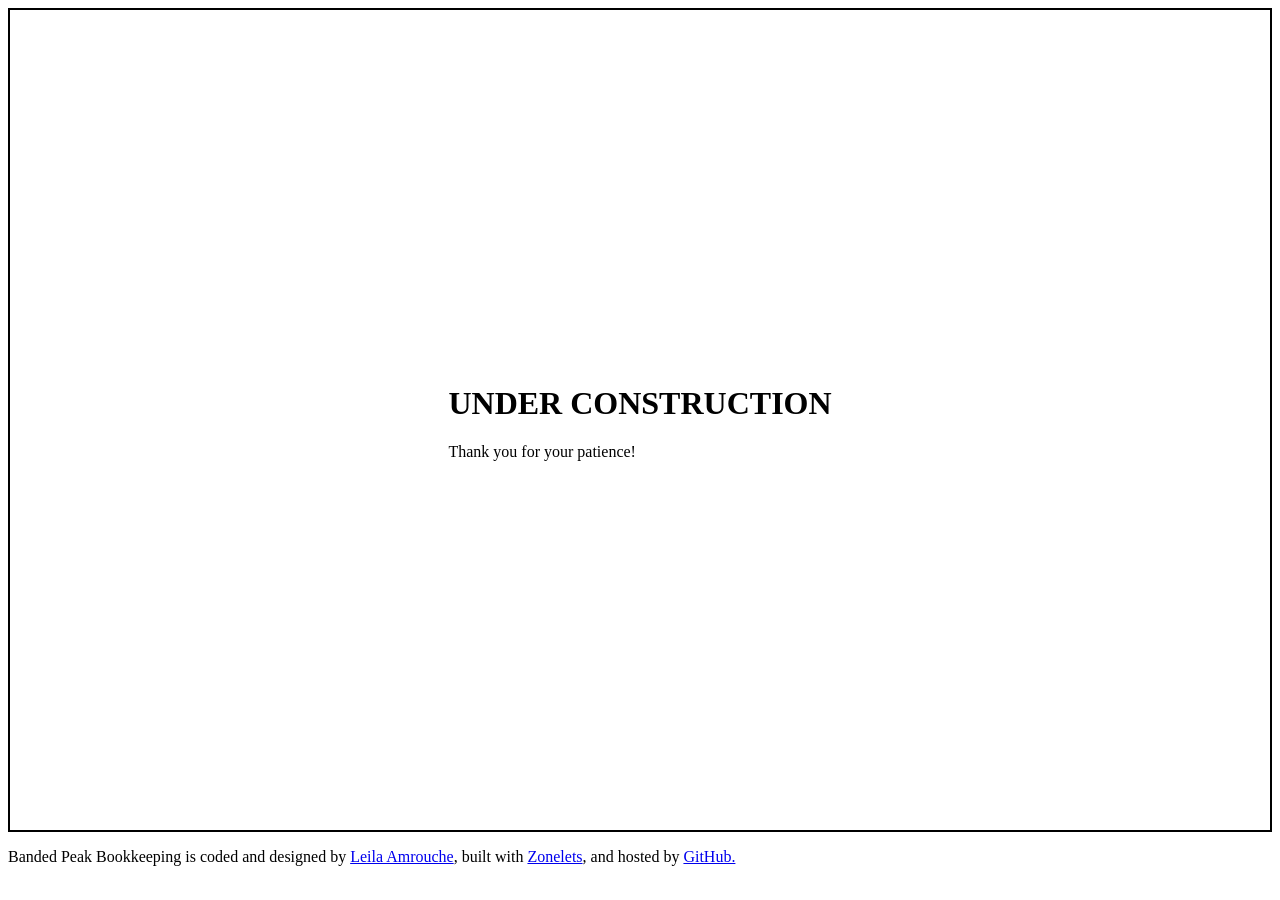
==== index.html @ 56619a94 "Updated at 8:19am on August 15th" ====
<!DOCTYPE html>
<html>
  <head>
    <title>Banded Peak Bookkeeping</title>
    
    <meta name="description" content="Banded Peak Bookkeeping is a calgary-based bookkeeping business offering bookkeeping services for small to medium sized businesses within Canada.">
    <!-- This specifies the favicon (little icon on the browser tab) -->
    <link rel="icon" href="./images/favicon.png" type="image/x-icon"/>
    <!-- This helps our site look consistent across devices -->
    <meta name="viewport" content="width=device-width, initial-scale=1.0">
    <meta charset="UTF-8"> 
    
    <link href="style.css" rel="stylesheet" type="text/css" media="all">    
  </head>
  <body>
    <!-- <div class="container"> -->
    <div id="container">
    <!-- <div id="header">This site requires JavaScript!</div> -->
    <div id="content">
      
      <div><h1>UNDER CONSTRUCTION</h1></div>
      
      
      <p>Thank you for your patience!</p>
      
    </div> 
    <!-- End of container -->
      
      <!-- <div id="recentpostlistdiv"></div> -->
      
    </div> <!-- end of div id="content" -->
    <div id="footer"></div>
    </div> <!-- end of div id="container" -->    
  <!-- Here's the link to our JavaScript! -->
  <script src="./script.js"></script>
  </body>
</html>
---- style.css ----
/* *,
*::before,
*::after {
  box-sizing: custom-border;
  margin: 0;
  padding: 0;
} */



#container {
    display:flex;
    /* flex-direction: column; */
    justify-content: center;
    align-items: center;
    height:90vh;
    border: solid black 2px;
    padding: 5px;

}
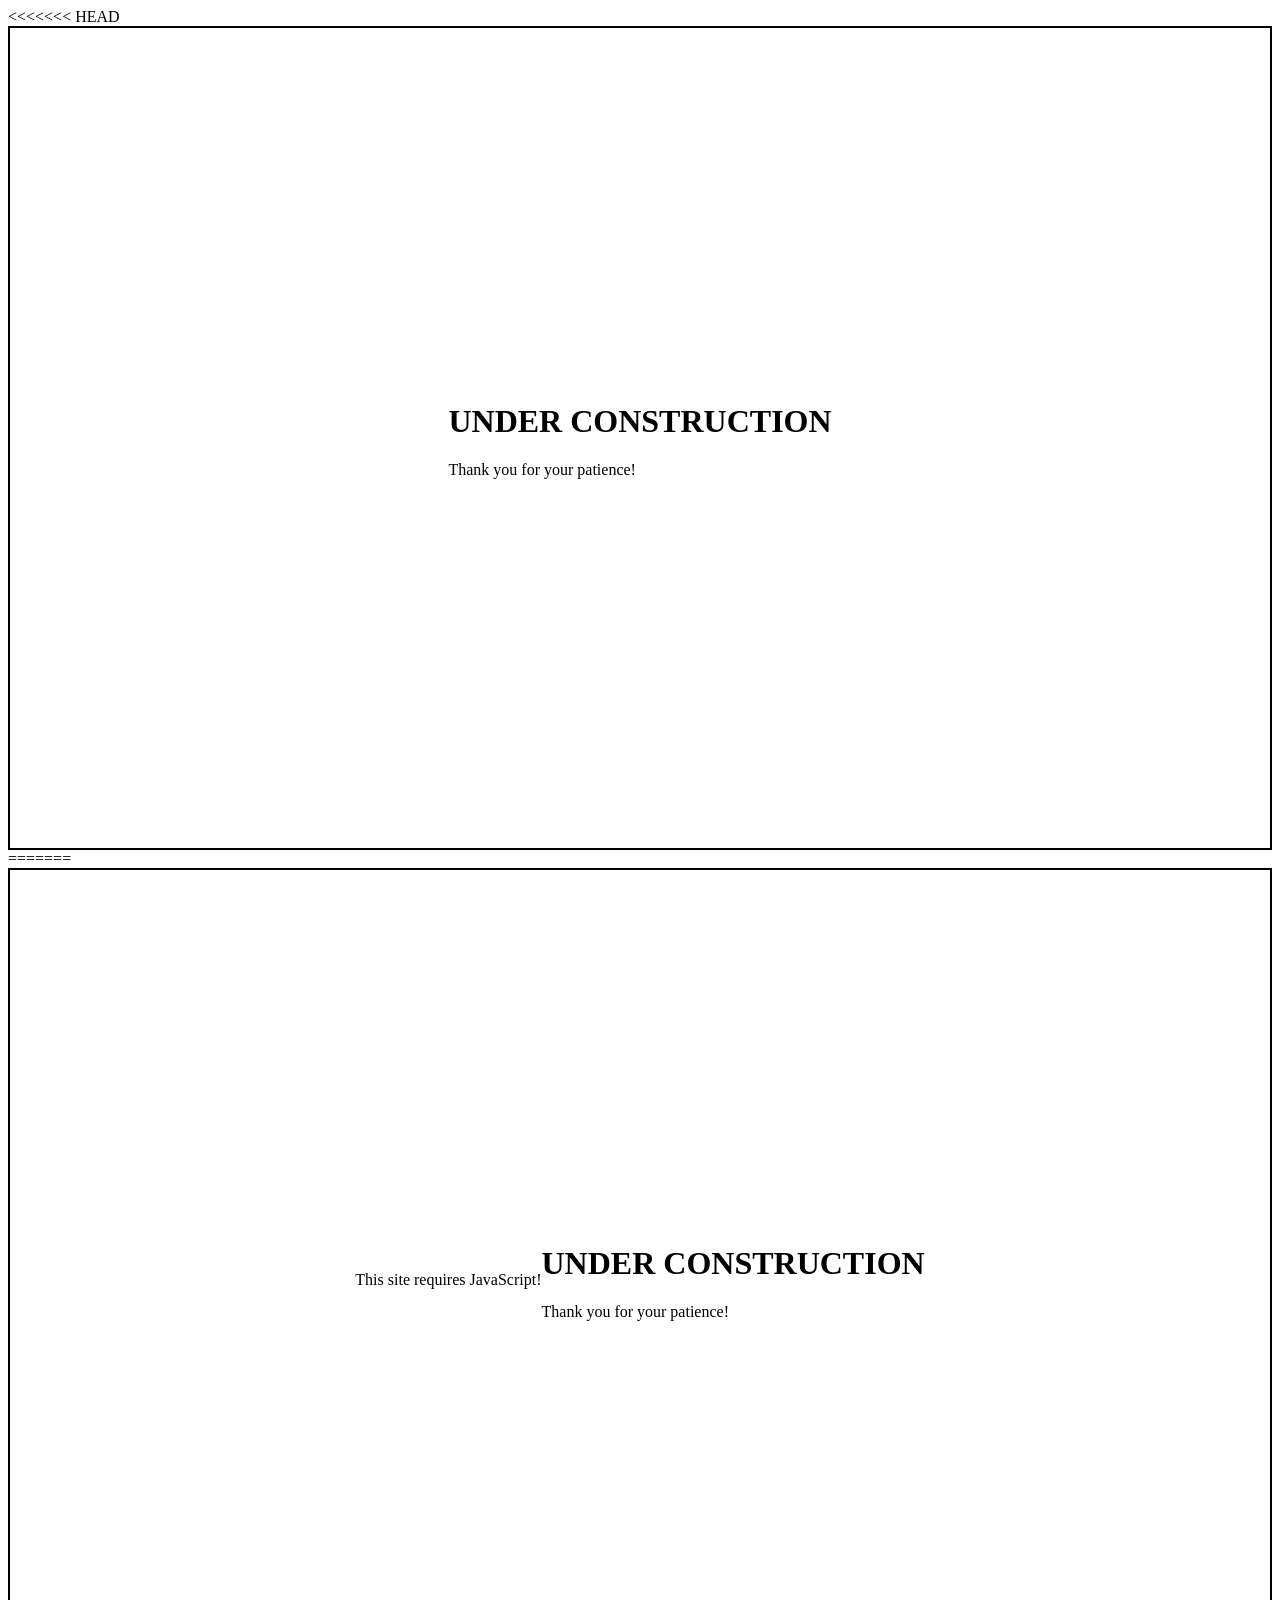
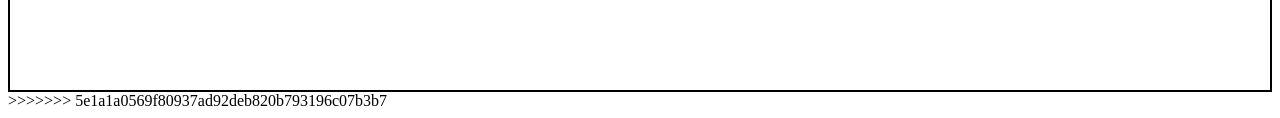
==== commit 1f28657a: "resolve merge conflicts" ====
--- a/index.html
+++ b/index.html
@@ -1,3 +1,4 @@
+<<<<<<< HEAD
 <!DOCTYPE html>
 <html>
   <head>
@@ -35,3 +36,39 @@
   <script src="./script.js"></script>
   </body>
 </html>
+=======
+<!DOCTYPE html>
+<html>
+  <head>
+    <title>Banded Peak Bookkeeping</title>
+    <!-- The description is not directly visible on the page. But it can show up in certain places like search engines. Probably unnecessary for most pages in your blog. -->
+    <meta name="description" content="Banded Peak Bookkeeping is a calgary-based bookkeeping business offering bookkeeping services for small to medium sized businesses within Canada">
+    <!-- This specifies the favicon (little icon on the browser tab) -->
+    <link rel="icon" href="./images/favicon.png" type="image/x-icon"/>
+    <!-- This helps our site look consistent across devices -->
+    <meta name="viewport" content="width=device-width, initial-scale=1.0">
+    <meta charset="UTF-8"> 
+    <!-- Here's the link to our CSS stylesheet! -->
+    <link href="./style/style.css" rel="stylesheet" type="text/css" media="all">    
+  </head>
+  <body>
+    <div id="container">
+    <div id="header">This site requires JavaScript!</div>
+    <div id="content">    
+      
+      
+      <h1>UNDER CONSTRUCTION</h1>
+      
+      <p>Thank you for your patience!</p>
+      
+      
+      <div id="recentpostlistdiv"></div>
+      
+    </div> <!-- end of div id="content" -->
+    <div id="footer"></div>
+    </div> <!-- end of div id="container" -->    
+  <!-- Here's the link to our JavaScript! -->
+  <script src="./script.js"></script>
+  </body>
+</html>
+>>>>>>> 5e1a1a0569f80937ad92deb820b793196c07b3b7
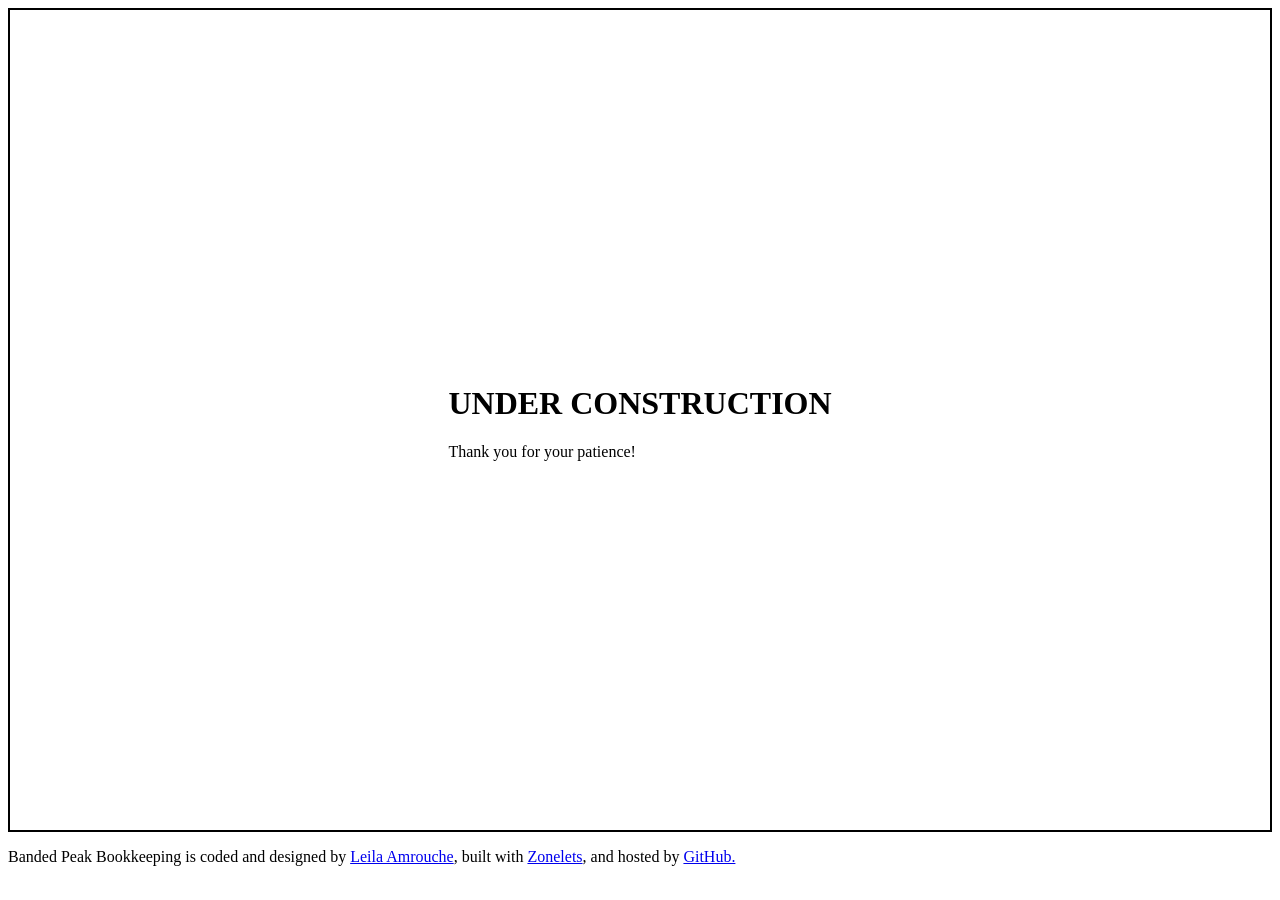
==== commit f5e20efd: "update" ====
--- a/index.html
+++ b/index.html
@@ -1,4 +1,3 @@
-<<<<<<< HEAD
 <!DOCTYPE html>
 <html>
   <head>
@@ -36,39 +35,3 @@
   <script src="./script.js"></script>
   </body>
 </html>
-=======
-<!DOCTYPE html>
-<html>
-  <head>
-    <title>Banded Peak Bookkeeping</title>
-    <!-- The description is not directly visible on the page. But it can show up in certain places like search engines. Probably unnecessary for most pages in your blog. -->
-    <meta name="description" content="Banded Peak Bookkeeping is a calgary-based bookkeeping business offering bookkeeping services for small to medium sized businesses within Canada">
-    <!-- This specifies the favicon (little icon on the browser tab) -->
-    <link rel="icon" href="./images/favicon.png" type="image/x-icon"/>
-    <!-- This helps our site look consistent across devices -->
-    <meta name="viewport" content="width=device-width, initial-scale=1.0">
-    <meta charset="UTF-8"> 
-    <!-- Here's the link to our CSS stylesheet! -->
-    <link href="./style/style.css" rel="stylesheet" type="text/css" media="all">    
-  </head>
-  <body>
-    <div id="container">
-    <div id="header">This site requires JavaScript!</div>
-    <div id="content">    
-      
-      
-      <h1>UNDER CONSTRUCTION</h1>
-      
-      <p>Thank you for your patience!</p>
-      
-      
-      <div id="recentpostlistdiv"></div>
-      
-    </div> <!-- end of div id="content" -->
-    <div id="footer"></div>
-    </div> <!-- end of div id="container" -->    
-  <!-- Here's the link to our JavaScript! -->
-  <script src="./script.js"></script>
-  </body>
-</html>
->>>>>>> 5e1a1a0569f80937ad92deb820b793196c07b3b7
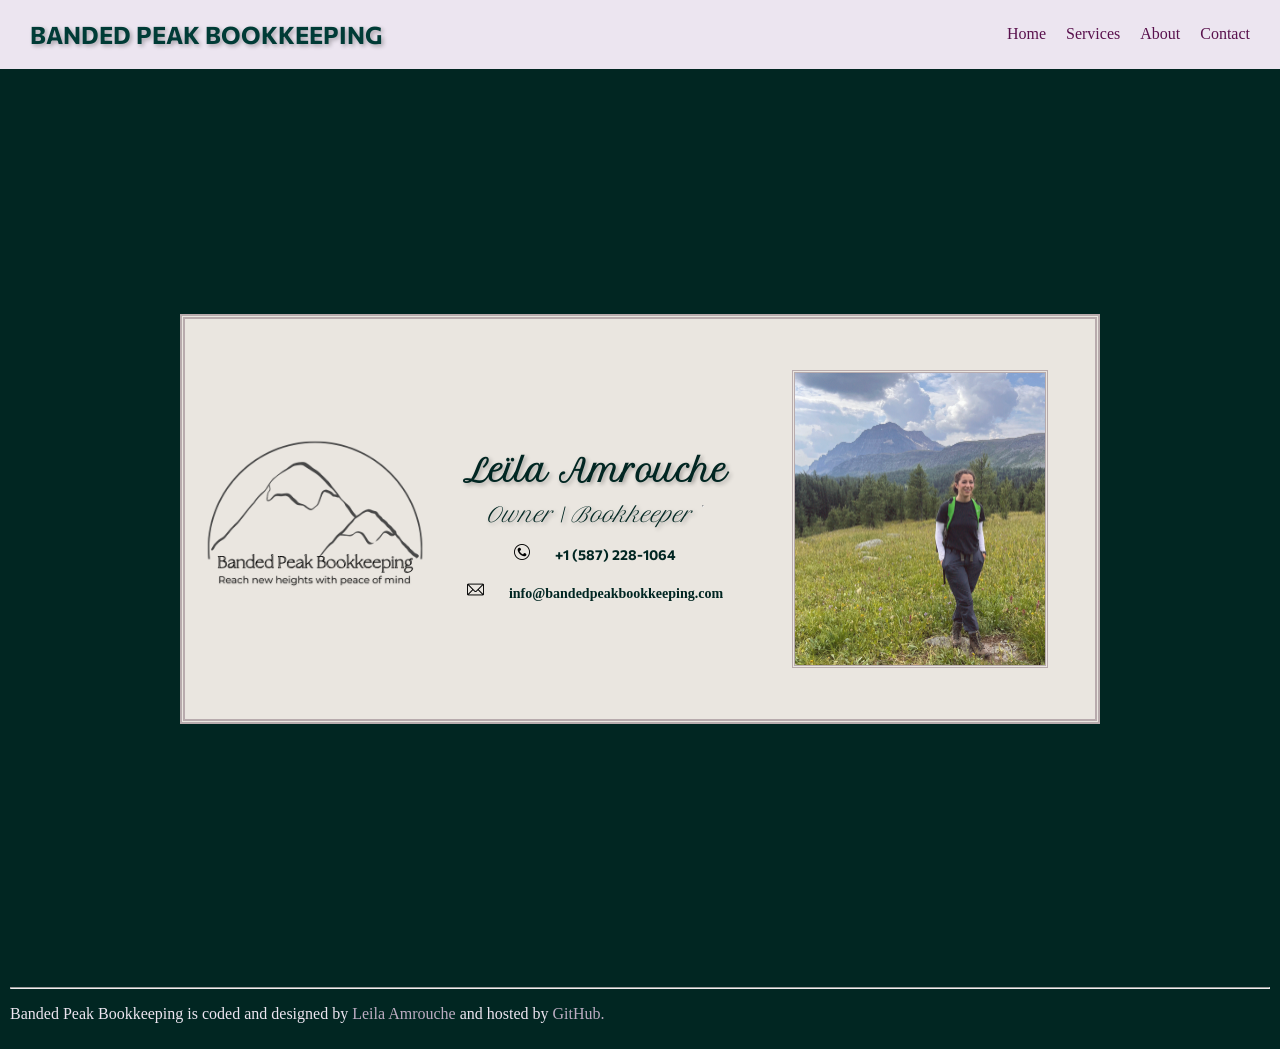
==== commit a32576a1: "updated August 25" ====
--- a/index.html
+++ b/index.html
@@ -13,22 +13,41 @@
     <link href="style.css" rel="stylesheet" type="text/css" media="all">    
   </head>
   <body>
-    <!-- <div class="container"> -->
-    <div id="container">
-    <!-- <div id="header">This site requires JavaScript!</div> -->
-    <div id="content">
+    <nav>
       
-      <div><h1>UNDER CONSTRUCTION</h1></div>
+      <div class="site-title"><h1>BANDED PEAK BOOKKEEPING</h1></div>
+
+      <ul class="nav-links">
+        <li><a href="index.html">Home</a> </li>
+        <li><a href="services.html">Services</a> </li>
+        <li><a href="about.html">About</a> </li>
+        <li><a href="mailto:info@bandedpeakbookkeeping.com">Contact</a> </li>
+      </ul>
       
       
-      <p>Thank you for your patience!</p>
+    </nav> 
+   
+    <div class="intro-container">
+
+      <div class="intro-card">
+       
+        <div class="intro-name">
+        <span class="intro-font" style="margin-top:133px;">Le&iuml;la Amrouche</span>
+        <span class="intro-font" style="font-size: 20px; font-weight: 300; font-style: oblique; text-align: center;">Owner | Bookkeeper</span>
+        <span class="intro-font"><hr style="border-width: 1.5px;"></span>
+        <span class="intro-font" style="font-size: 14px; font-family: 'Commissioner'; text-shadow: none; text-align:left;"><img src="phone.png" style="margin-right: 25px;">+1 (587) 228-1064</span>
+        <span class="intro-font" style="font-size: 14px; font-family: 'Commissioner'; text-shadow: none; text-align: left; margin-top: 10px;"><img src="email.png" width="17px" style="margin-right:25px;"><a href="mailto:info@bandedpeakbookkeeping.com" style="color:#012622">info@bandedpeakbookkeeping.com</a> </span>
+        </div>
+        <img src="profile.png" width="250px" style=" grid-column: 3; grid-row: 1; justify-self: center; align-self: center; border-style: double;
+            border-color: #b8abad;
+            border-width: 3.5px;;">
+             <img src="Banded Peak Bookkeeping logo3.png" class="intro-logo" width="220px" style="display: grid; grid-column: 1; grid-row: 1; justify-self: center; align-self: center; margin: 10px 15px;">
+      </div>
+    </div>
       
-    </div> 
-    <!-- End of container -->
+    
       
-      <!-- <div id="recentpostlistdiv"></div> -->
-      
-    </div> <!-- end of div id="content" -->
+    
     <div id="footer"></div>
     </div> <!-- end of div id="container" -->    
   <!-- Here's the link to our JavaScript! -->
--- a/style.css
+++ b/style.css
@@ -1,21 +1,233 @@
-/* *,
-*::before,
-*::after {
-  box-sizing: custom-border;
-  margin: 0;
-  padding: 0;
-} */
-
-
-
-#container {
+
+
+@import url('https://fonts.googleapis.com/css2?family=Commissioner:wght@100..900&family=Petit+Formal+Script&display=swap');
+
+.petit-formal-script-regular {
+  font-family: "Petit Formal Script", cursive;
+  font-weight: 400;
+  font-style: normal;
+}
+
+.commissioner-site {
+  font-family: "Commissioner", sans-serif;
+  font-optical-sizing: auto;
+  font-weight: 100;
+  font-style: normal;
+  font-variation-settings:
+    "slnt" 0,
+    "FLAR" 0,
+    "VOLM" 0;
+}
+
+.site-title {
+  display: flex;
+  flex-direction: row;
+  margin-left:10px;
+  
+  color:#003B36;
+  font-family: 'Commissioner';
+  text-shadow:2px 2px 4px rgba(0, 0, 0, 0.3);
+
+}
+
+.site-title:hover {
+  text-shadow: none;
+}
+
+.container {
     display:flex;
-    /* flex-direction: column; */
+    flex-direction: column;
     justify-content: center;
     align-items: center;
-    height:90vh;
-    border: solid black 2px;
-    padding: 5px;
-
-}
-
+}
+
+body {
+  color:#ECE5F0;
+  background-color:#012622;
+  margin:0px;
+}
+
+a {
+  text-decoration: none;
+  font-family: 'Special Elite';
+  color:#BBACC1;
+}
+
+nav {
+  position:sticky;
+  top: 0px;
+  display: flex;
+  justify-content: space-between;
+  align-items: center;
+  padding: 0px 20px;
+  background-color:#ECE5F0;
+}
+
+.nav-links {
+display: flex;
+list-style: none;
+flex-direction: row;
+text-decoration: none;
+}
+
+li {
+  padding: 5px;
+  
+}
+
+li a {
+  text-decoration: none;
+  font-family: 'Special Elite';
+  color:#59114D;
+  padding: 5px;
+}
+
+li a:hover {
+  font-weight: 700;
+  color:#E98A15;
+  
+}
+
+.intro-container {
+  background-image: url('winter_background.jpg');
+  background-size:cover;
+  background-position: center;
+  height:100vh;
+  display: flex;
+  justify-content: center;
+  align-items: center;
+  
+}
+
+.about-container {
+  background-image: url('winter_background.jpg');
+  background-size:cover;
+  background-position: center;
+  height:100vh;
+  display: grid;
+  justify-content: center;
+  align-items: center;
+}
+
+.intro-card {
+  display: grid;
+  grid-template-columns: 260px 300px 350px;
+  /* grid-template-rows:500px; */
+  background-color: #eae6e0;
+  /* width: 750px; */
+  height:400px;
+  border-style: double;
+  border-color: #b8abad;
+  border-width: 5px;
+  justify-content: center;
+  align-self: center;
+  
+}
+
+.about-card {
+  display: flex;
+  flex-direction: column;
+    /* justify-content: center; */
+  /* align-items: center; */
+  background-color: #eae6e0;
+  width: 750px;
+  height:700px;
+  border-style: double;
+  border-color: #b8abad;
+  border-width: 5px;
+
+}
+
+.intro-name {
+  grid-column: 2;
+  font-family: 'Petit Formal Script';
+  font-size: 30px;
+  font-weight: 700;
+  color:#012622;
+  text-shadow: 2px 2px 4px rgba(0,0,0,0.3);
+ justify-items: center;
+  align-items: center;
+  text-align: center;
+}
+
+.container-title {
+  grid-column: 2;
+  font-family: 'Petit Formal Script';
+  font-size: 30px;
+  font-weight: 700;
+  color:#012622;
+  text-shadow: 2px 2px 4px rgba(0,0,0,0.3);
+ justify-items: center;
+  align-items: center;
+  text-align: center;
+}
+
+.container-subtitle {
+  display: block;
+  font-family:Verdana, Geneva, Tahoma, sans-serif;
+  font-size: 30px;
+  font-weight: 200;
+  color:#012622;
+  text-align: left;
+  margin-left: 35px;
+}
+
+.service-card {
+  display: flex;
+  flex-direction: column;
+    /* justify-content: center; */
+  /* align-items: center; */
+  background-color: #eae6e0;
+  width: 750px;
+  height:750px;
+  overflow-y:auto;
+  border-style: double;
+  border-color: #b8abad;
+  border-width: 5px;
+  padding-right: 30px;
+
+}
+
+.section-title {
+  /* grid-column: 2; */
+  font-family: 'Petit Formal Script';
+  font-size: 25px;
+  font-weight: 700;
+  color:#012622;
+  text-shadow: 2px 2px 4px rgba(0,0,0,0.3);
+ justify-items: center;
+  align-items: center;
+  text-align: center;
+}
+
+
+.intro-font {
+  font-family: 'Petit Formal Script';
+  font-size: 30px;
+  font-weight: 700;
+  color:#012622;
+  text-shadow: 2px 2px 4px rgba(0,0,0,0.3);
+}
+
+span {
+  display: inline-block;
+}
+
+h4 {
+  margin:0px;
+  font-weight: 700;
+  font-style: italic;
+}
+
+h6 {
+  margin:0px;
+  font-weight: 200;
+}
+
+
+
+
+
+#footer {
+  padding:10px;
+}
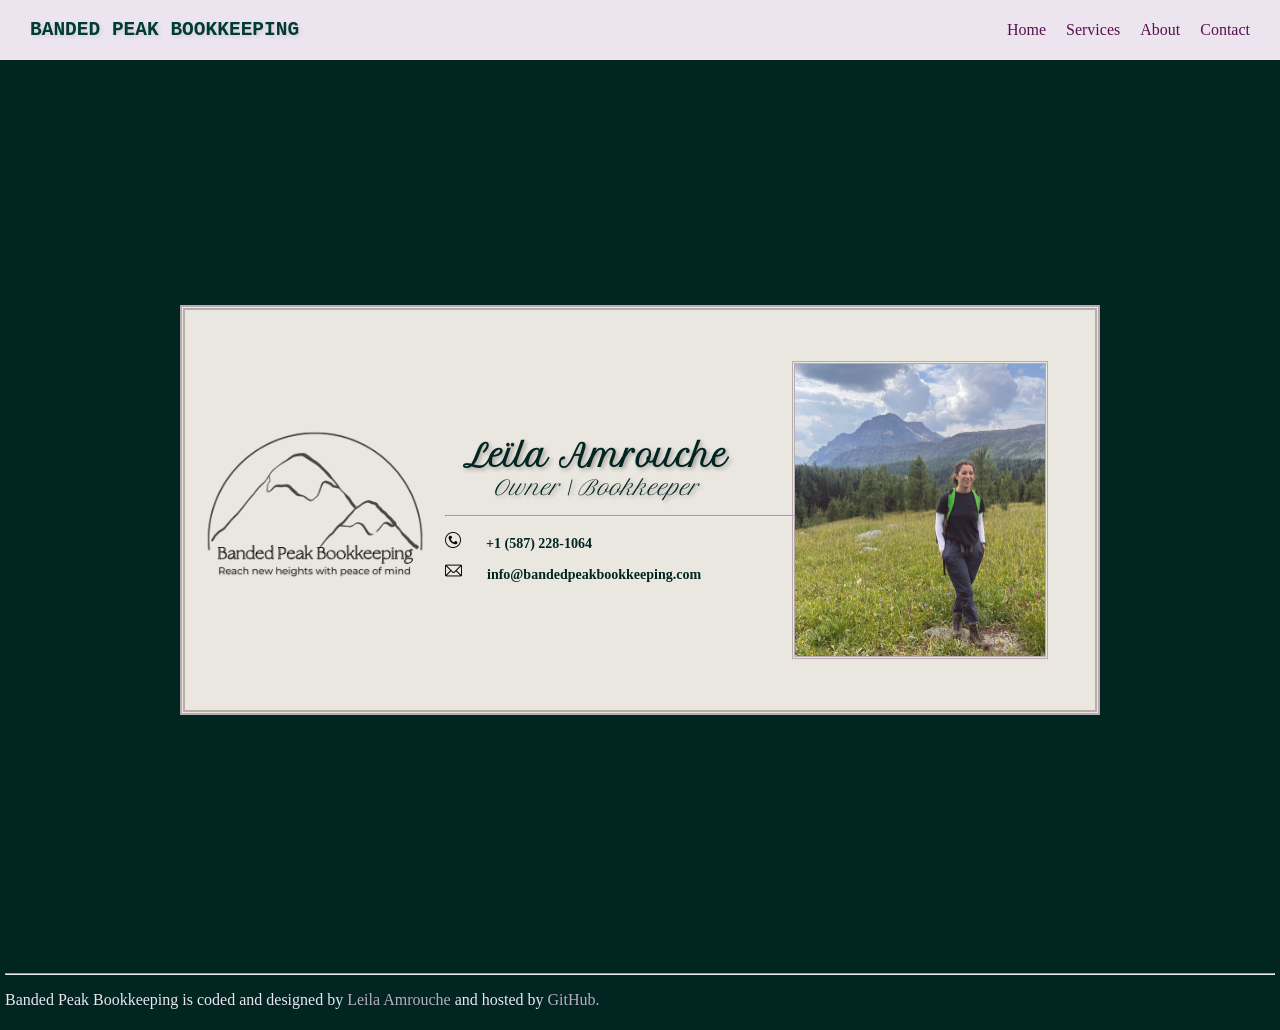
==== commit e8151fd1: "Updated morning of Aug 26" ====
--- a/index.html
+++ b/index.html
@@ -32,13 +32,14 @@
       <div class="intro-card">
        
         <div class="intro-name">
-        <span class="intro-font" style="margin-top:133px;">Le&iuml;la Amrouche</span>
+        <span class="intro-font" ">Le&iuml;la Amrouche</span>
         <span class="intro-font" style="font-size: 20px; font-weight: 300; font-style: oblique; text-align: center;">Owner | Bookkeeper</span>
-        <span class="intro-font"><hr style="border-width: 1.5px;"></span>
-        <span class="intro-font" style="font-size: 14px; font-family: 'Commissioner'; text-shadow: none; text-align:left;"><img src="phone.png" style="margin-right: 25px;">+1 (587) 228-1064</span>
-        <span class="intro-font" style="font-size: 14px; font-family: 'Commissioner'; text-shadow: none; text-align: left; margin-top: 10px;"><img src="email.png" width="17px" style="margin-right:25px;"><a href="mailto:info@bandedpeakbookkeeping.com" style="color:#012622">info@bandedpeakbookkeeping.com</a> </span>
+        <span class="intro-font"></span>
+          <hr style="border-width: 1.7px;  width:50vh;">
+        <span class="intro-font" style="font-size: 14px; font-family: 'Special Elite'; text-shadow: none; justify-self: start; align-self: start;"><img src="phone.png" style="margin-right: 25px;">+1 (587) 228-1064</span>
+        <span class="intro-font" style="font-size: 14px; font-family: 'Special Elite'; text-shadow: none;  margin-top: 10px; justify-self: start; align-self: start;"><img src="email.png" width="17px" style="margin-right:25px;"><a href="mailto:info@bandedpeakbookkeeping.com" style="color:#012622">info@bandedpeakbookkeeping.com</a> </span>
         </div>
-        <img src="profile.png" width="250px" style=" grid-column: 3; grid-row: 1; justify-self: center; align-self: center; border-style: double;
+        <img class="grid-3" src="profile.png" width="250px" style=" grid-column: 3; grid-row: 1; justify-self: center; align-self: center; border-style: double;
             border-color: #b8abad;
             border-width: 3.5px;;">
              <img src="Banded Peak Bookkeeping logo3.png" class="intro-logo" width="220px" style="display: grid; grid-column: 1; grid-row: 1; justify-self: center; align-self: center; margin: 10px 15px;">
--- a/style.css
+++ b/style.css
@@ -8,26 +8,13 @@
   font-style: normal;
 }
 
-.commissioner-site {
-  font-family: "Commissioner", sans-serif;
-  font-optical-sizing: auto;
-  font-weight: 100;
-  font-style: normal;
-  font-variation-settings:
-    "slnt" 0,
-    "FLAR" 0,
-    "VOLM" 0;
-}
-
 .site-title {
   display: flex;
   flex-direction: row;
   margin-left:10px;
-  
   color:#003B36;
-  font-family: 'Commissioner';
-  text-shadow:2px 2px 4px rgba(0, 0, 0, 0.3);
-
+  font-family:monospace;
+  text-shadow:2px 2px 4px rgba(0, 0, 0, 0.1);
 }
 
 .site-title:hover {
@@ -132,6 +119,7 @@
   background-color: #eae6e0;
   width: 750px;
   height:700px;
+  overflow-y: auto;
   border-style: double;
   border-color: #b8abad;
   border-width: 5px;
@@ -139,20 +127,23 @@
 }
 
 .intro-name {
+  display: flex;
+  flex-direction: column;
   grid-column: 2;
-  font-family: 'Petit Formal Script';
+  grid-row: 1;
+  font-family: monospace;
   font-size: 30px;
   font-weight: 700;
   color:#012622;
   text-shadow: 2px 2px 4px rgba(0,0,0,0.3);
- justify-items: center;
+ justify-content: center;
   align-items: center;
   text-align: center;
 }
 
 .container-title {
   grid-column: 2;
-  font-family: 'Petit Formal Script';
+  font-family: monospace;
   font-size: 30px;
   font-weight: 700;
   color:#012622;
@@ -229,5 +220,99 @@
 
 
 #footer {
-  padding:10px;
-}+  padding:5px;
+  margin: 0;
+}
+
+/* ------------------------------ */
+/* MOBILE RESPONSIVE ADJUSTMENTS */
+/* ------------------------------ */
+
+@media (max-width: 768px) {
+
+  /* NAVIGATION */
+  nav {
+    flex-direction: row;
+    padding: 0px;
+    position:static;
+  }
+
+  .nav-links {
+    flex-direction: column;
+    gap: 10px;
+    justify-content: flex-start;
+    align-self: flex-end;
+  }
+
+  /* INTRO + ABOUT SECTIONS */
+  .intro-container,
+  .about-container {
+    height: auto;              /* allow natural height */
+    padding: 20px 0;
+    background-size: cover;
+  }
+
+  /* INTRO CARD GRID → STACKED */
+  .intro-card {
+    display: flex;             /* switch from grid to flex */
+    flex-direction: column;
+    width: 70%;
+    height: auto;
+    padding: 20px;
+  }
+
+  .grid-3 {
+    display: none;
+  }
+
+
+
+  .intro-name,
+  .container-title {
+    font-size: 24px;
+    grid-column: auto;         /* remove grid placement */
+    text-align: center;
+    padding:20px;
+  }
+
+  .container-subtitle {
+    font-size: 20px;
+    margin-left: 0;
+    text-align: center;
+  }
+
+
+  /* ABOUT + SERVICE CARDS */
+  .about-card,
+  .service-card {
+    width: 90%;
+    height: auto;
+    padding: 20px;
+    overflow-y: visible;        /* remove scroll on mobile */
+  }
+
+  /* GENERAL TYPOGRAPHY */
+  h4 {
+    font-size: 18px;
+  }
+
+  h6 {
+    font-size: 14px;
+  }
+
+  .intro-font {
+    font-size: 24px;
+  }
+
+  /* SITE TITLE */
+  .site-title {
+    font-size: 20px;
+    margin-left: 7px;
+    padding: 0;
+  }
+
+  /* LISTS */
+  li {
+    padding: 3px;
+  }
+}
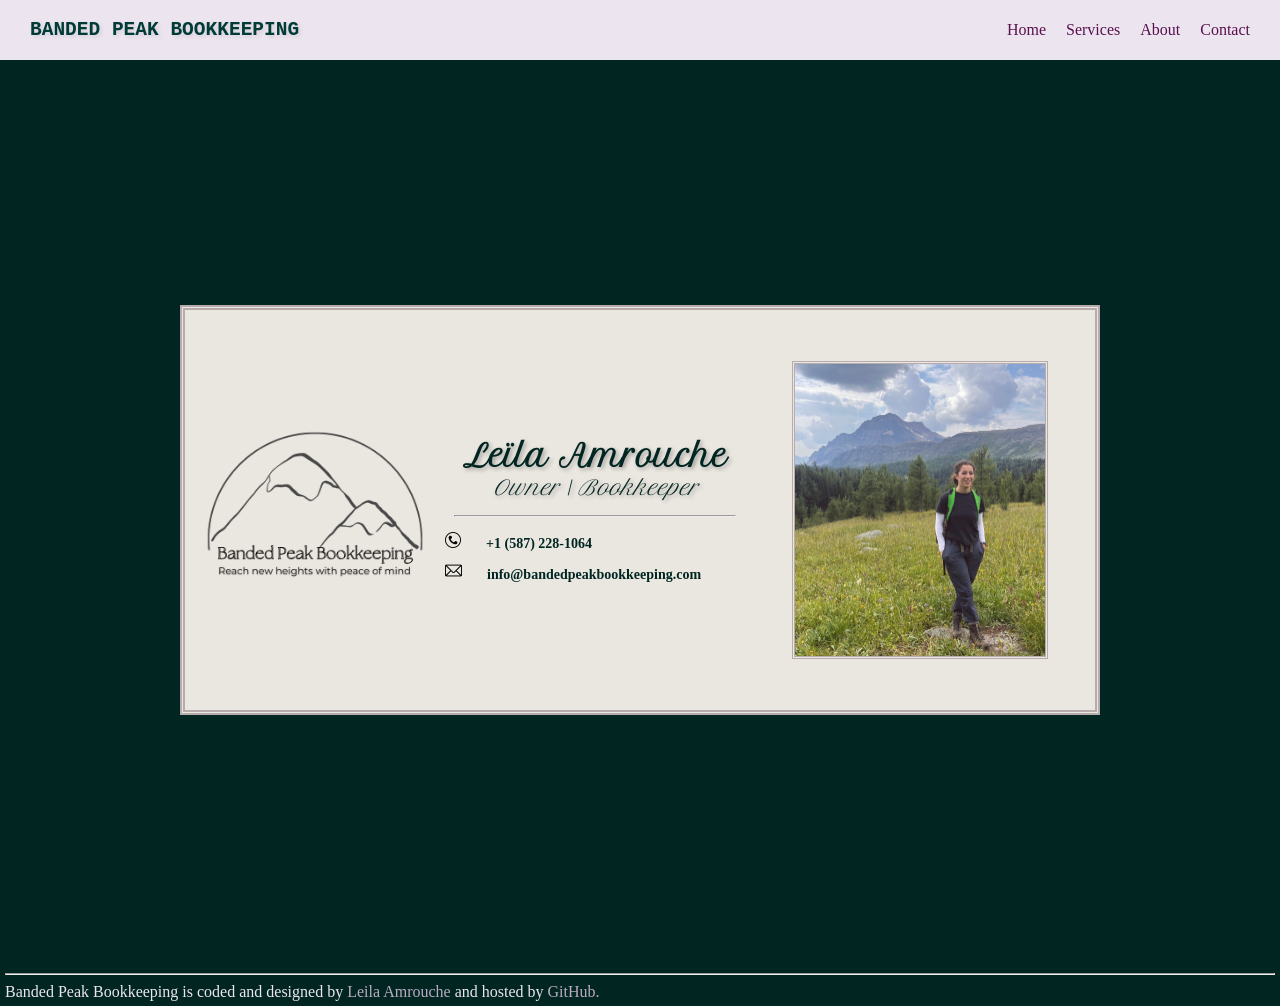
==== commit d4c9f13e: "august 26" ====
--- a/index.html
+++ b/index.html
@@ -35,7 +35,7 @@
         <span class="intro-font" ">Le&iuml;la Amrouche</span>
         <span class="intro-font" style="font-size: 20px; font-weight: 300; font-style: oblique; text-align: center;">Owner | Bookkeeper</span>
         <span class="intro-font"></span>
-          <hr style="border-width: 1.7px;  width:50vh;">
+          <hr class="full-hr">
         <span class="intro-font" style="font-size: 14px; font-family: 'Special Elite'; text-shadow: none; justify-self: start; align-self: start;"><img src="phone.png" style="margin-right: 25px;">+1 (587) 228-1064</span>
         <span class="intro-font" style="font-size: 14px; font-family: 'Special Elite'; text-shadow: none;  margin-top: 10px; justify-self: start; align-self: start;"><img src="email.png" width="17px" style="margin-right:25px;"><a href="mailto:info@bandedpeakbookkeeping.com" style="color:#012622">info@bandedpeakbookkeeping.com</a> </span>
         </div>
--- a/style.css
+++ b/style.css
@@ -1,12 +1,16 @@
 
 
 @import url('https://fonts.googleapis.com/css2?family=Commissioner:wght@100..900&family=Petit+Formal+Script&display=swap');
+
+
 
 .petit-formal-script-regular {
   font-family: "Petit Formal Script", cursive;
   font-weight: 400;
   font-style: normal;
 }
+
+
 
 .site-title {
   display: flex;
@@ -90,10 +94,12 @@
   background-image: url('winter_background.jpg');
   background-size:cover;
   background-position: center;
-  height:100vh;
+  /* height:100vh; */
   display: grid;
   justify-content: center;
   align-items: center;
+  padding-bottom: 50px;
+  height:85vh;
 }
 
 .intro-card {
@@ -123,6 +129,7 @@
   border-style: double;
   border-color: #b8abad;
   border-width: 5px;
+  margin-top:30px
 
 }
 
@@ -170,13 +177,34 @@
   /* align-items: center; */
   background-color: #eae6e0;
   width: 750px;
+  max-width: 100%;
   height:750px;
   overflow-y:auto;
+  overflow-x: hidden;
   border-style: double;
   border-color: #b8abad;
   border-width: 5px;
   padding-right: 30px;
-
+  margin-top: 30px;
+  box-sizing: border-box;
+
+}
+
+
+.service-card li {
+  overflow-wrap: break-word;
+  word-break: break-word;
+}
+
+.service-card * {
+  max-width: 100%;
+  box-sizing: border-box;
+}
+
+@media (max-width: 768px) {
+  .service-card {
+    padding-right: 10px;
+  }
 }
 
 .section-title {
@@ -217,11 +245,19 @@
 
 
 
-
+.full-hr {
+    grid-column: 2;
+  width: 80%;
+  padding: 0 20px;
+}
 
 #footer {
   padding:5px;
   margin: 0;
+}
+
+#footer > p {
+  margin:0px;
 }
 
 /* ------------------------------ */
@@ -289,6 +325,10 @@
     height: auto;
     padding: 20px;
     overflow-y: visible;        /* remove scroll on mobile */
+    justify-self: center;
+    align-self: center;
+    margin: 10px;
+    
   }
 
   /* GENERAL TYPOGRAPHY */
@@ -298,6 +338,7 @@
 
   h6 {
     font-size: 14px;
+    text-align: left;
   }
 
   .intro-font {
@@ -316,3 +357,17 @@
     padding: 3px;
   }
 }
+
+.back-to-top {
+  display: block;
+  text-align: center;
+  margin: 20px auto;
+  font-family: 'Special Elite';
+  color: #59114D;
+  font-size: 16px;
+}
+
+.back-to-top:hover {
+  color: #E98A15;
+  font-weight: 700;
+}
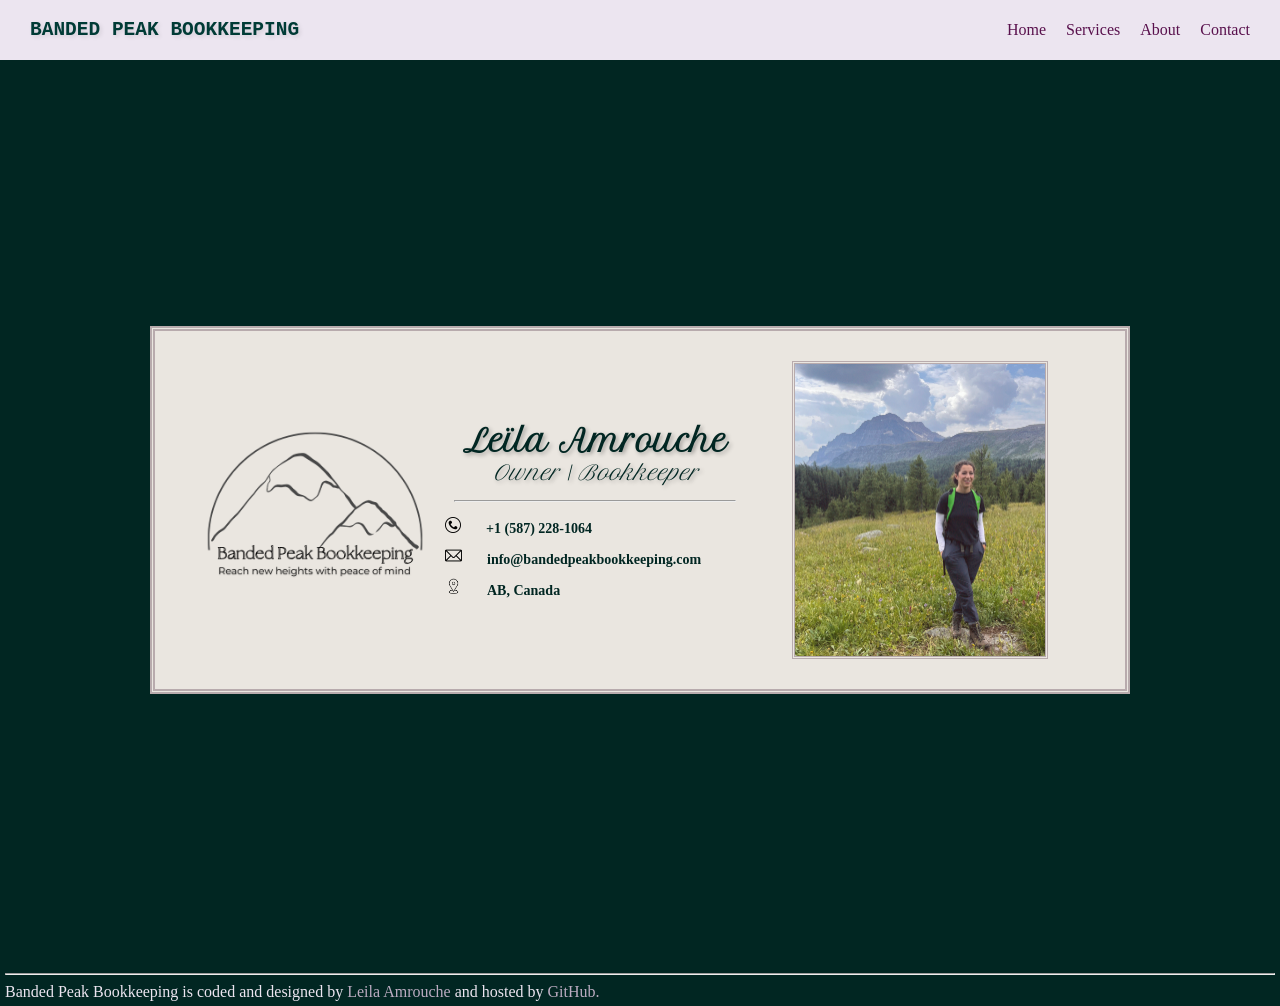
==== commit f673d365: "aug 26" ====
--- a/index.html
+++ b/index.html
@@ -38,11 +38,13 @@
           <hr class="full-hr">
         <span class="intro-font" style="font-size: 14px; font-family: 'Special Elite'; text-shadow: none; justify-self: start; align-self: start;"><img src="phone.png" style="margin-right: 25px;">+1 (587) 228-1064</span>
         <span class="intro-font" style="font-size: 14px; font-family: 'Special Elite'; text-shadow: none;  margin-top: 10px; justify-self: start; align-self: start;"><img src="email.png" width="17px" style="margin-right:25px;"><a href="mailto:info@bandedpeakbookkeeping.com" style="color:#012622">info@bandedpeakbookkeeping.com</a> </span>
+        <span class="intro-font" style="font-size: 14px; font-family: 'Special Elite'; text-shadow: none;  margin-top: 10px; justify-self: start; align-self: start;"><img src="locationicon.png" width="17px" style="margin-right:25px;">AB, Canada </span>
         </div>
         <img class="grid-3" src="profile.png" width="250px" style=" grid-column: 3; grid-row: 1; justify-self: center; align-self: center; border-style: double;
             border-color: #b8abad;
             border-width: 3.5px;;">
              <img src="Banded Peak Bookkeeping logo3.png" class="intro-logo" width="220px" style="display: grid; grid-column: 1; grid-row: 1; justify-self: center; align-self: center; margin: 10px 15px;">
+             
       </div>
     </div>
       
--- a/style.css
+++ b/style.css
@@ -10,6 +10,9 @@
   font-style: normal;
 }
 
+html {
+  scroll-behavior: smooth;
+}
 
 
 .site-title {
@@ -99,7 +102,7 @@
   justify-content: center;
   align-items: center;
   padding-bottom: 50px;
-  height:85vh;
+  /* height:fit-content; */
 }
 
 .intro-card {
@@ -108,12 +111,13 @@
   /* grid-template-rows:500px; */
   background-color: #eae6e0;
   /* width: 750px; */
-  height:400px;
+  /* height:400px; */
   border-style: double;
   border-color: #b8abad;
   border-width: 5px;
   justify-content: center;
   align-self: center;
+  padding: 30px;
   
 }
 
@@ -124,12 +128,13 @@
   /* align-items: center; */
   background-color: #eae6e0;
   width: 750px;
-  height:700px;
+  /* height:700px; */
   overflow-y: auto;
   border-style: double;
   border-color: #b8abad;
   border-width: 5px;
-  margin-top:30px
+  margin-top:30px;
+  box-sizing: border-box;
 
 }
 
@@ -178,7 +183,7 @@
   background-color: #eae6e0;
   width: 750px;
   max-width: 100%;
-  height:750px;
+  /* height:750px; */
   overflow-y:auto;
   overflow-x: hidden;
   border-style: double;
@@ -327,7 +332,7 @@
     overflow-y: visible;        /* remove scroll on mobile */
     justify-self: center;
     align-self: center;
-    margin: 10px;
+    /* margin: 10px; */
     
   }
 
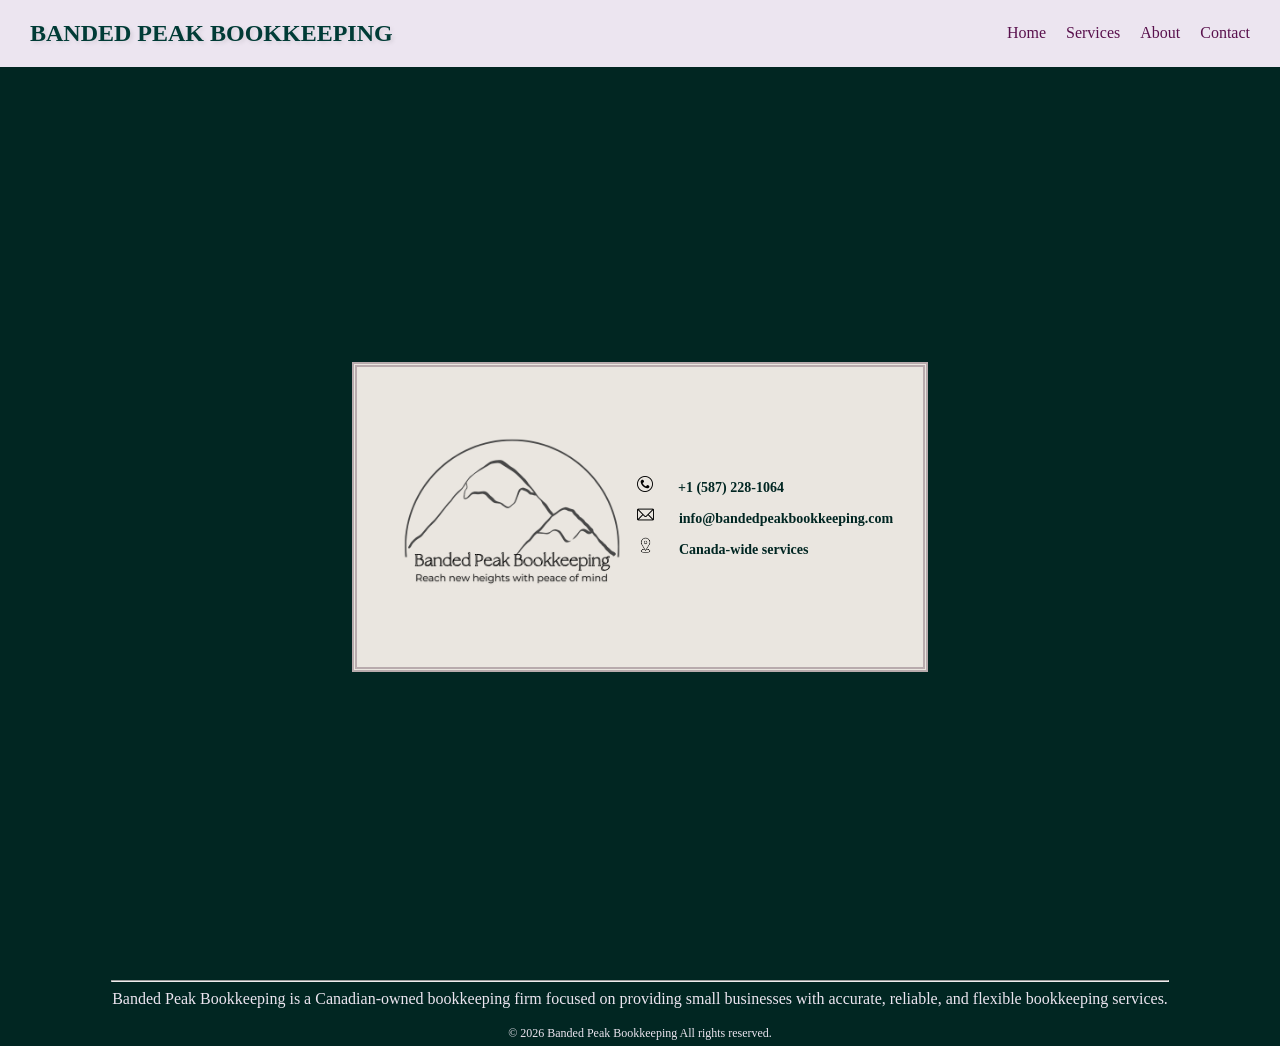
==== commit 761456e0: "aug 26 afternoon" ====
--- a/index.html
+++ b/index.html
@@ -32,17 +32,10 @@
       <div class="intro-card">
        
         <div class="intro-name">
-        <span class="intro-font" ">Le&iuml;la Amrouche</span>
-        <span class="intro-font" style="font-size: 20px; font-weight: 300; font-style: oblique; text-align: center;">Owner | Bookkeeper</span>
-        <span class="intro-font"></span>
-          <hr class="full-hr">
         <span class="intro-font" style="font-size: 14px; font-family: 'Special Elite'; text-shadow: none; justify-self: start; align-self: start;"><img src="phone.png" style="margin-right: 25px;">+1 (587) 228-1064</span>
         <span class="intro-font" style="font-size: 14px; font-family: 'Special Elite'; text-shadow: none;  margin-top: 10px; justify-self: start; align-self: start;"><img src="email.png" width="17px" style="margin-right:25px;"><a href="mailto:info@bandedpeakbookkeeping.com" style="color:#012622">info@bandedpeakbookkeeping.com</a> </span>
-        <span class="intro-font" style="font-size: 14px; font-family: 'Special Elite'; text-shadow: none;  margin-top: 10px; justify-self: start; align-self: start;"><img src="locationicon.png" width="17px" style="margin-right:25px;">AB, Canada </span>
+        <span class="intro-font" style="font-size: 14px; font-family: 'Special Elite'; text-shadow: none;  margin-top: 10px; justify-self: start; align-self: start;"><img src="locationicon.png" width="17px" style="margin-right:25px;">Canada-wide services </span>
         </div>
-        <img class="grid-3" src="profile.png" width="250px" style=" grid-column: 3; grid-row: 1; justify-self: center; align-self: center; border-style: double;
-            border-color: #b8abad;
-            border-width: 3.5px;;">
              <img src="Banded Peak Bookkeeping logo3.png" class="intro-logo" width="220px" style="display: grid; grid-column: 1; grid-row: 1; justify-self: center; align-self: center; margin: 10px 15px;">
              
       </div>
--- a/style.css
+++ b/style.css
@@ -20,7 +20,7 @@
   flex-direction: row;
   margin-left:10px;
   color:#003B36;
-  font-family:monospace;
+  font-family:Special Elite;
   text-shadow:2px 2px 4px rgba(0, 0, 0, 0.1);
 }
 
@@ -107,7 +107,7 @@
 
 .intro-card {
   display: grid;
-  grid-template-columns: 260px 300px 350px;
+  grid-template-columns: 375x 375px;
   /* grid-template-rows:500px; */
   background-color: #eae6e0;
   /* width: 750px; */
@@ -263,6 +263,7 @@
 
 #footer > p {
   margin:0px;
+  text-align: center;
 }
 
 /* ------------------------------ */
@@ -376,3 +377,8 @@
   color: #E98A15;
   font-weight: 700;
 }
+
+.highlight {
+  font-size: 12px;
+  text-align: center;
+}
